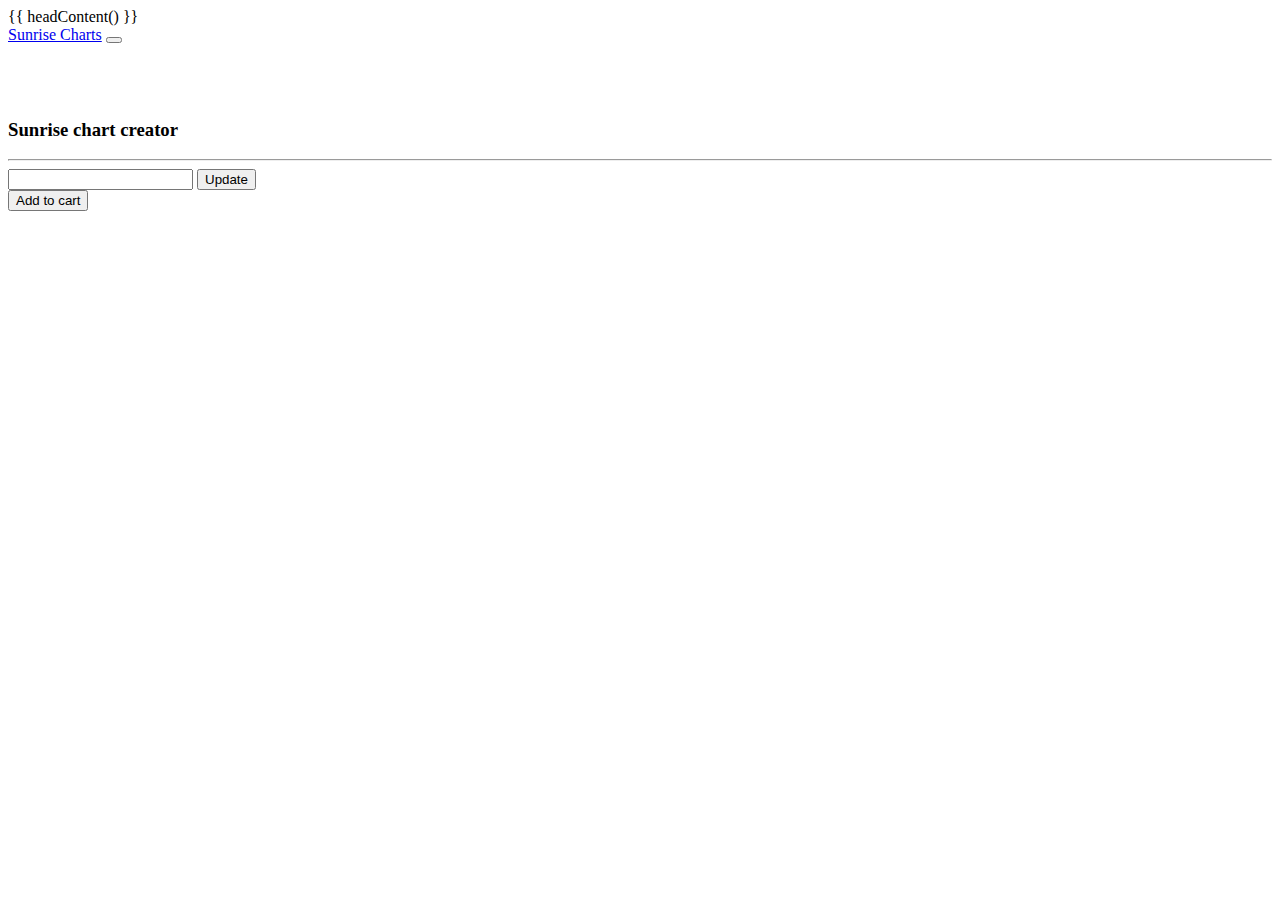
==== templates/make_map.html @ ed306d76 "Initial commit" ====
<!doctype html>
<html lang="en" class="h-100">
  
    <head>
        {{ headContent() }}
      </head>

  <body class="d-flex flex-column h-100">
    
<header>
  <!-- Fixed navbar -->
  <nav class="navbar navbar-expand-md navbar-light fixed-top bg-light">
    <div class="container-fluid">
      <a class="navbar-brand" href="#">Sunrise Charts</a>
      <button class="navbar-toggler" type="button" data-bs-toggle="collapse" data-bs-target="#navbarCollapse" aria-controls="navbarCollapse" aria-expanded="false" aria-label="Toggle navigation">
        <span class="navbar-toggler-icon"></span>
      </button>
      <div class="collapse navbar-collapse" id="navbarCollapse">
      </div>
    </div>
  </nav>
</header>

<!-- Begin page content -->
<main class="flex-shrink-0">
  <div class="container-fluid" style="padding: 56px 0 0;">
    <div class="row">
      <div class="col-md-9">
        <div class="h-100 d-flex align-items-center justify-content-center">
          <div id="downloaded_png" class="shiny-image-output"></div>
        </div>
      </div>
      <div class="col-md-3 bg-light h-100">
        <div class="text-center">
          <h3>Sunrise chart creator</h3>
        </div>
        <hr>
        <div class="p-2">
          <div class="input-group">
            <input type="text" class="form-control" id="location_name">
            <button class="btn btn-outline-secondary action-button shiny-bound-input" type="button"
              id="location_update">Update</button>
          </div>
        </div>
      </div>
    </div>
  </div>
</main>

<footer class="footer mt-auto py-3 bg-light">
  <div class="container">
    <button id="add_to_cart" type="button" class="btn btn-default action-button">Add to cart</button>
  </div>
</footer>   
  </body>
</html>
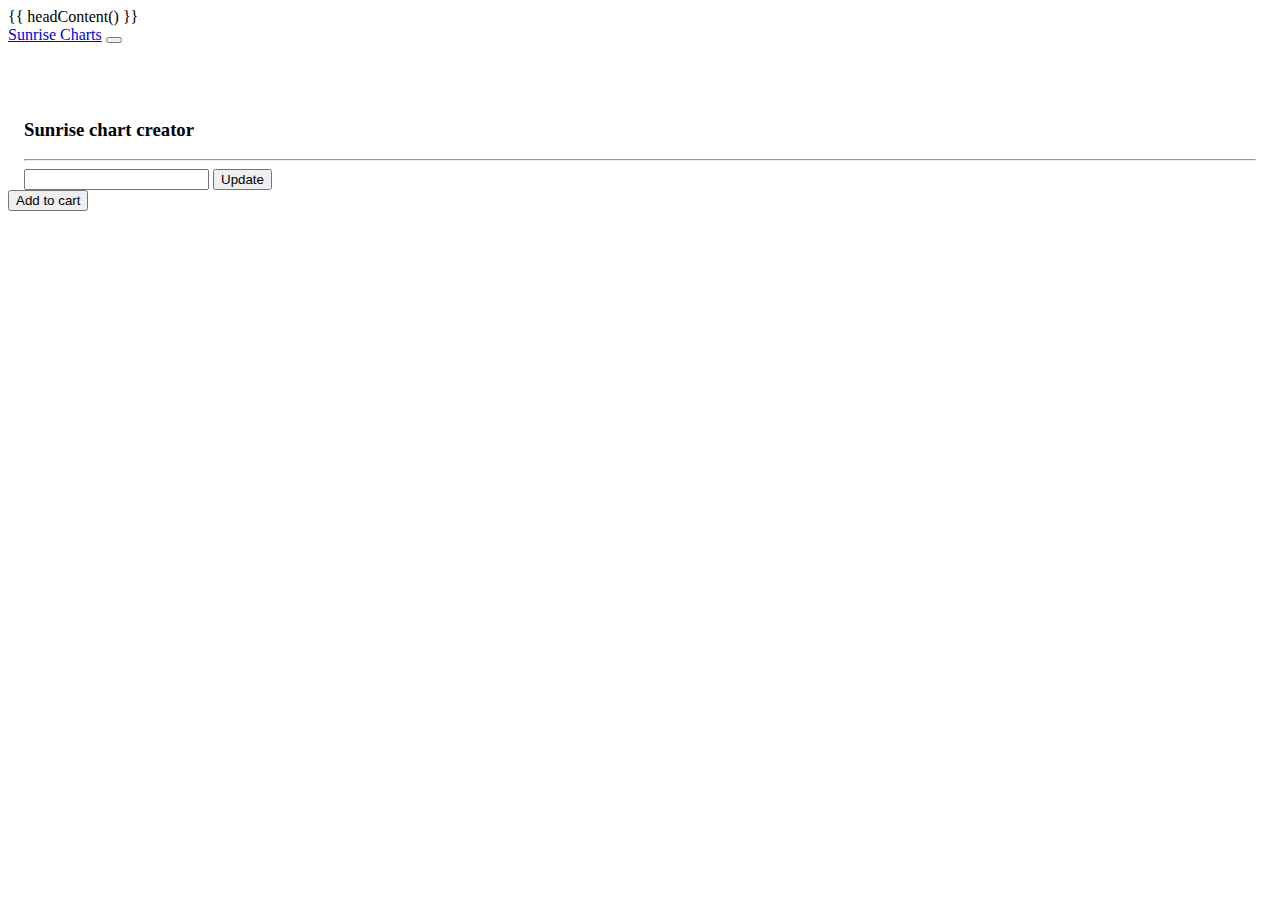
==== commit 24e95d26: "Fixed scroll bar issues" ====
--- a/templates/make_map.html
+++ b/templates/make_map.html
@@ -4,6 +4,9 @@
   
     <head>
         {{ headContent() }}
+        <script type="text/javascript" src="js.cookie.js"></script>
+        <script type="text/javascript" src="cookie_input.js"></script>
+        <link rel="stylesheet" href="project.css">
       </head>
 
   <body class="d-flex flex-column h-100">
@@ -24,14 +27,14 @@
 
 <!-- Begin page content -->
 <main class="flex-shrink-0">
-  <div class="container-fluid" style="padding: 56px 0 0;">
+  <div class="container-fluid" style="padding: 56px 16px 0;">
     <div class="row">
       <div class="col-md-9">
-        <div class="h-100 d-flex align-items-center justify-content-center">
-          <div id="downloaded_png" class="shiny-image-output"></div>
+        <div class="d-flex align-items-center justify-content-center">
+          <div id="downloaded_png" class="shiny-image-output map-preview"></div>
         </div>
       </div>
-      <div class="col-md-3 bg-light h-100">
+      <div class="col-md-3">
         <div class="text-center">
           <h3>Sunrise chart creator</h3>
         </div>
@@ -48,9 +51,11 @@
   </div>
 </main>
 
-<footer class="footer mt-auto py-3 bg-light">
-  <div class="container">
-    <button id="add_to_cart" type="button" class="btn btn-default action-button">Add to cart</button>
+<footer class="footer mt-auto py-3 bg-light d-flex">
+    <div class="ms-auto">
+      <div class="px-3">
+        <button id="add_to_cart" type="button" class="btn btn-primary action-button">Add to cart</button>
+    </div>
   </div>
 </footer>   
   </body>
